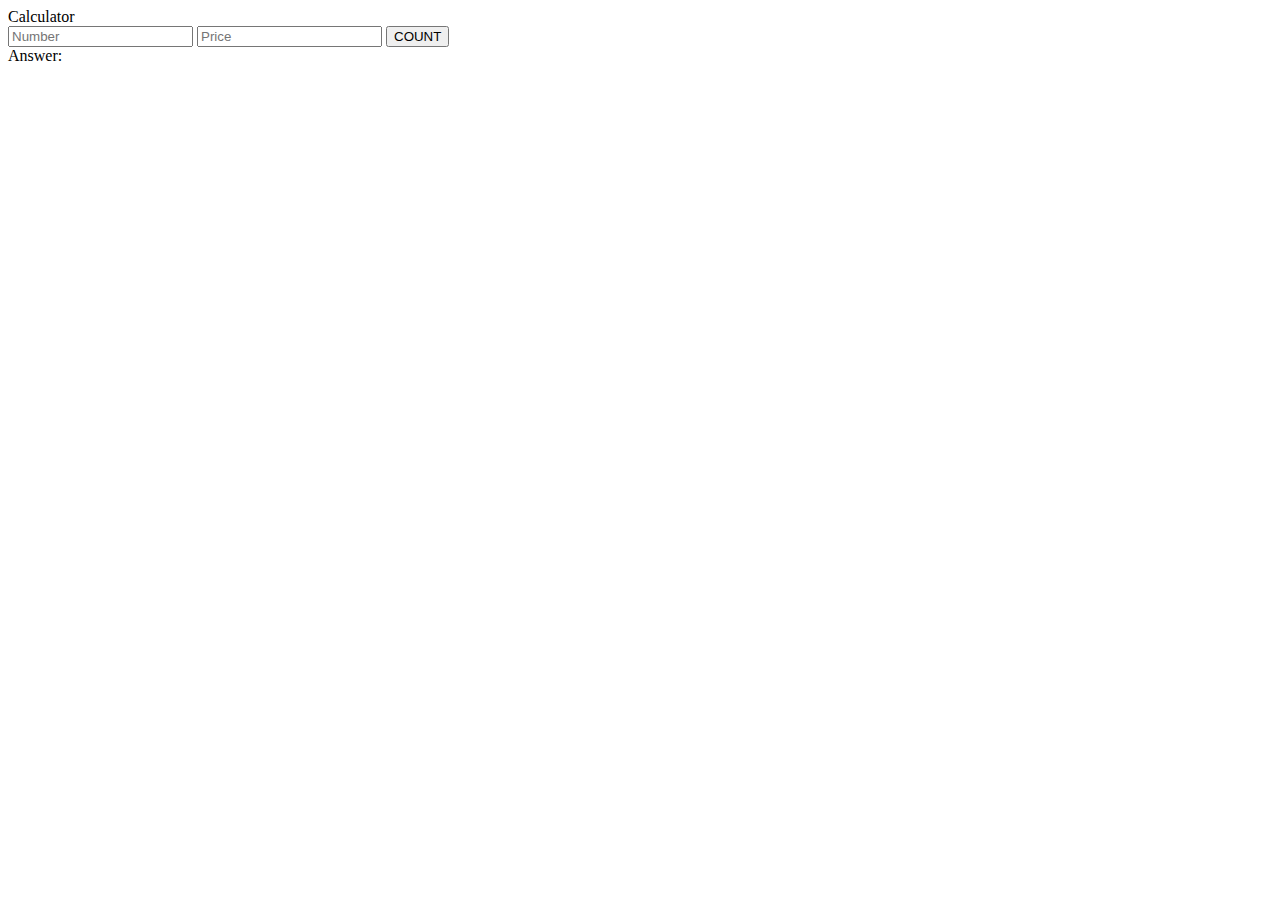
==== web5/index.html @ 393a20ad "Create index.html" ====
<!DOCTYPE html>
<html lang="en">
<head>
    <meta charset="UTF-8">
    <meta http-equiv="X-UA-Compatible" content="IE=edge">
    <meta name="viewport" content="width=device-width, initial-scale=1.0">
    <title>Document</title>


    <link rel="stylesheet" href="style.css">
</head>
<body>
    
    <div class="box">
        <form action="#">
            <div class="box_title">
                Calculator
            </div>
            <input type="text" class="box_number" placeholder="Number" value="">
            <input type="text" class="box_price" placeholder="Price" value="">
            
            <button type="submit" class="box_btn">
                COUNT
            </button>

            <div class="box_ans">
                <div class="box_ans_text">
                    Answer:
                </div>
                <div id="box_ans_out">
                    
                </div>
            </div>
        </form>
        
    </div>

    <script src="main.js"></script>
</body>
</html>
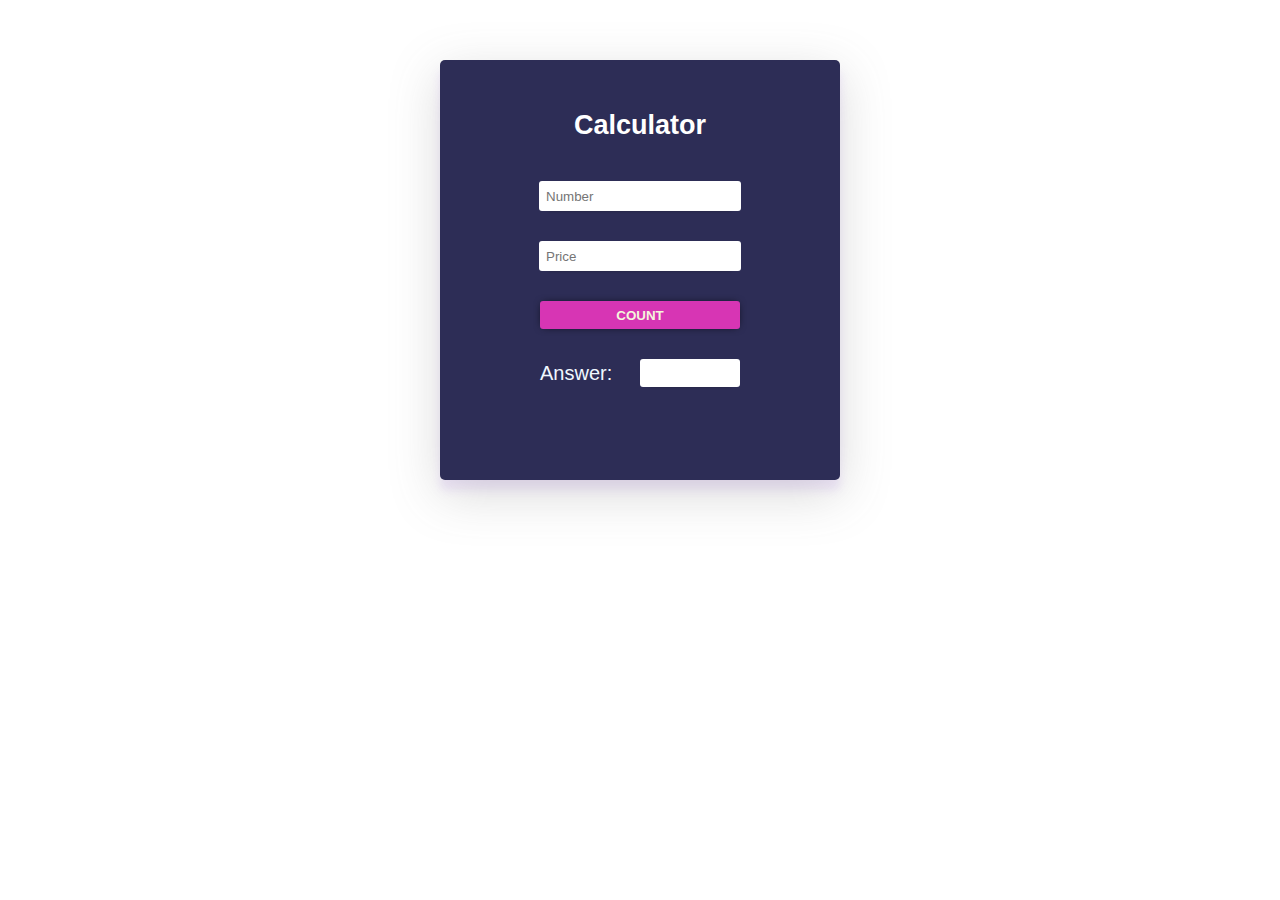
==== commit 376ab2bc: "Update index.html" ====
--- a/web5/index.html
+++ b/web5/index.html
@@ -4,10 +4,12 @@
     <meta charset="UTF-8">
     <meta http-equiv="X-UA-Compatible" content="IE=edge">
     <meta name="viewport" content="width=device-width, initial-scale=1.0">
-    <title>Document</title>
+    <title>web5</title>
+    
+    
+    <link rel="stylesheet" href="style.css">
 
-
-    <link rel="stylesheet" href="style.css">
+    <script src="main.js" defer></script>
 </head>
 <body>
     
@@ -19,15 +21,14 @@
             <input type="text" class="box_number" placeholder="Number" value="">
             <input type="text" class="box_price" placeholder="Price" value="">
             
-            <button type="submit" class="box_btn">
-                COUNT
-            </button>
+
+            <input type="button" class="box_btn" value="COUNT">
 
             <div class="box_ans">
                 <div class="box_ans_text">
                     Answer:
                 </div>
-                <div id="box_ans_out">
+                <div class="box_ans_out">
                     
                 </div>
             </div>
@@ -35,6 +36,5 @@
         
     </div>
 
-    <script src="main.js"></script>
 </body>
 </html>
--- a/web5/style.css
+++ b/web5/style.css
@@ -0,0 +1,88 @@
+
+body {
+    margin: 0;
+    box-sizing: border-box;
+    font-family: 'Calibri', sans-serif;
+}
+
+.box {
+    background-color: rgb(45, 45, 86);
+    margin: 60px auto;
+    width: 400px;
+    border-radius: 5px;
+    padding-top: 30px;
+    height: 390px;
+    text-align: center;
+    box-shadow: 0 14px 50px rgba(105, 105, 105, 0.25), 0 10px 10px rgba(200, 159, 244, 0.22);
+}
+
+.box_title {
+    margin-bottom: 10px;
+    margin-top: 20px;
+    font-size: 27px;
+    font-weight: 600;
+    color:rgb(255, 255, 255)
+}
+.box_number, .box_price {
+    margin-top: 30px;
+    height: 28px;
+    width: 193px;
+    border-radius: 3px;
+    border: none;
+
+    padding-left: 7px;
+    box-shadow: 0 10px 3px -10px rgba(0,0,0,0.3);
+}
+
+
+.box_btn {
+    display: block;
+    margin: 30px auto;
+    width: 200px;
+    height: 28px;
+    border-radius: 3px;
+    border: none;
+    background: rgb(215, 53, 180);
+    box-shadow: 4px grey;
+    font-weight: 600;
+    color:beige;
+
+    box-shadow: 0px 0px 8px -3px #000000;
+}
+
+.box_btn:hover {
+    background: rgb(250, 71, 211);
+    cursor: pointer;
+}
+
+.box_ans_text {
+    font-size: 20px;
+}
+
+.box_ans {
+    margin: 20px auto;
+    display: flex;
+    justify-content: space-between;
+    align-items: center;
+    width: 200px;
+}
+
+.box_ans_text {
+    color:aliceblue;
+}
+
+.box_ans_out {
+    width: 100px;
+    height: 25px;
+    background: rgb(255, 255, 255);
+    border-radius: 3px;
+    border: none;
+
+    font-size: 12;
+    color:rgb(33, 38, 51);
+    font-weight: 500;
+    padding-top: 3px;
+    box-shadow: 0 10px 3px -10px rgba(0,0,0,0.3);
+}
+
+
